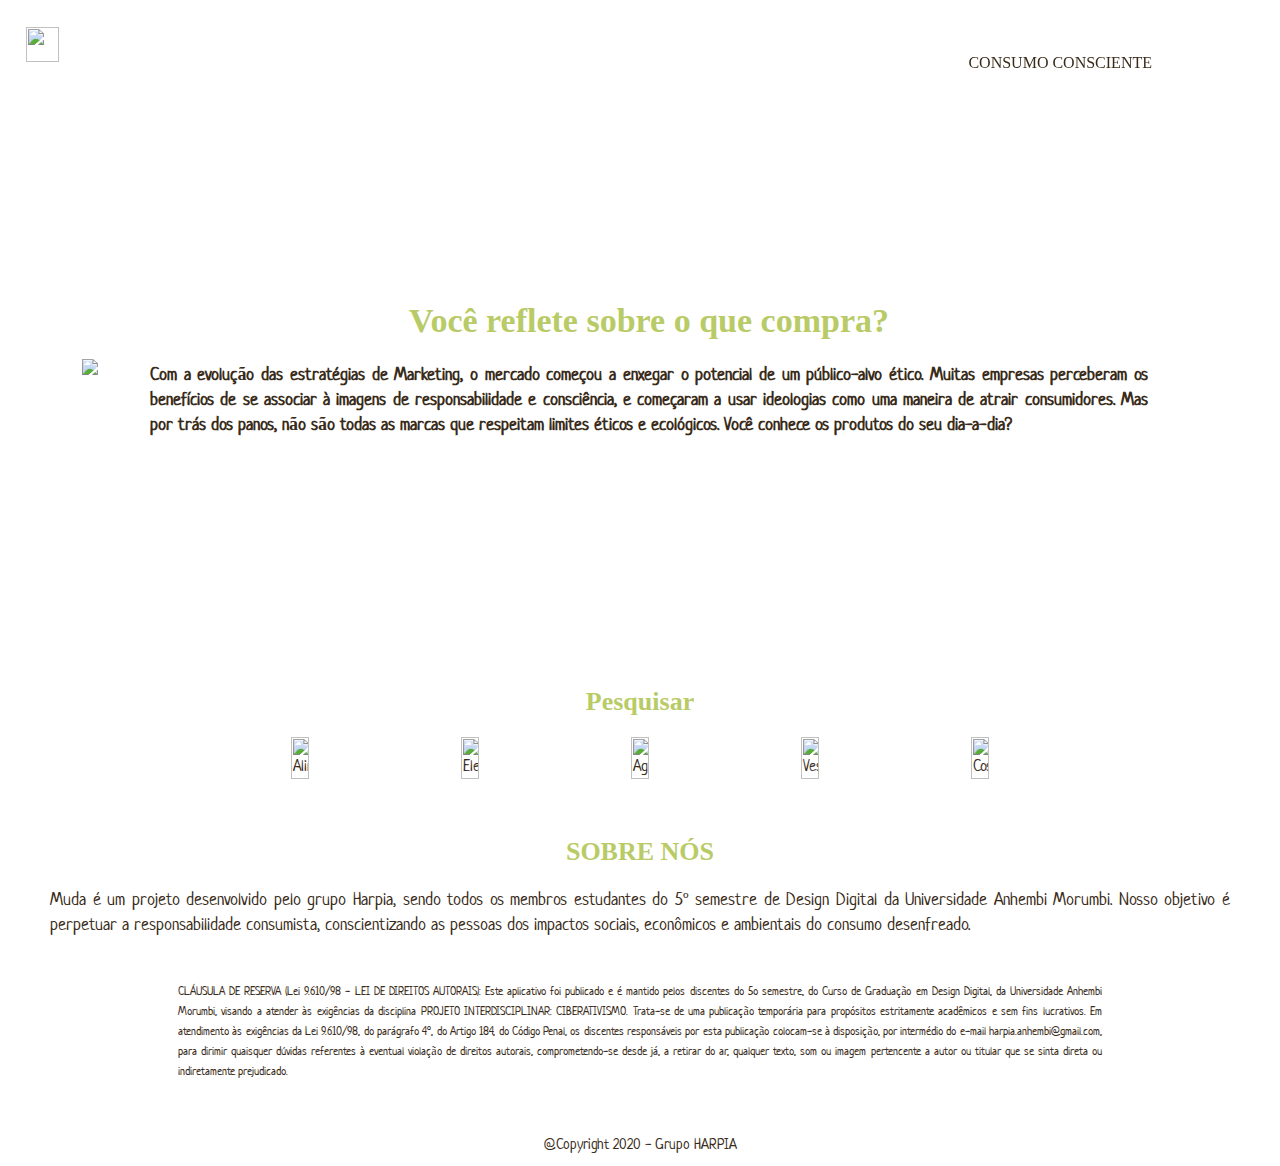
==== index.html @ 02246b2f "Add files via upload" ====
<!DOCTYPE html>
<html lang="pt-br">
<head>
    <meta charset="UTF-8">
    <meta name="viewport" content="width=device-width, initial-scale=1.0">
    <meta http-equiv="X-UA-Compatible" content="ie=edge">
	
	<!-- ÍCONE -->
	<link rel="icon" type="imagem/png" href="img/logo/LogoVerdeC.png" />

    <link rel="stylesheet" type="text/css" href="css.css" />
    <script src="jquery-3.4.1.min.js"> </script>

	<!-- ANIMAÇÃO DE MUDAR A PAG  -->
	<link rel="stylesheet" href="dist/css/animsition.min.css"> <!-- animsition.css -->
	<script src="https://ajax.googleapis.com/ajax/libs/jquery/1.11.0/jquery.min.js"></script> <!-- jQuery -->
	<script src="dist/js/animsition.min.js"></script> <!-- animsition.js -->

	<!-- FONTES -->
    <link href="https://fonts.googleapis.com/css2?family=Neucha&display=swap" rel="stylesheet"> <!-- NEUCHA -->

    <title> MUDA </title>
    <style>
        h1{ 
        	text-align: center; 
        	font-family: Louise;
        	color: #B8CB66;
        	font-size: 34px; 
        }
        h2 { 
        	text-align: center; 
        	font-family: Louise;
        	color: #B8CB66;
        	padding-top: 15px;
        	padding-bottom: 20px;
        	font-size: 26px;
        	/*background-image: url("img/background2.png");*/
        }
        h3{
        	text-align: center; 
        	font-family: Louise;
        	color: #B8CB66;
        	padding-top: 15px;
        	padding-bottom: 20px;
        	font-size: 21px;
        }
        p{
        	color: #392B19;
        	font-size: 18px;
        	margin-left: 50px;
        	margin-right: 50px;
        	line-height: 25px;
        }
        .txtPequeno{
            color: #392B19;
        	font-size: 12px;
        	margin-left: 50px;
        	margin-right: 50px;
        	line-height: 20px;
        	padding-left: 10%;
        	padding-right: 10%;
        }
    </style>
</head>
<body>
<div class="animsition">
		<!-- topo -->
		<div class="topo"> </div>
		<a href="#" class="menu-open"> <div class="login"></div></a>
		
		<div class="logo">
			<a href="index.html"><img src="img/logo/LogoMarrom.png" width=75% height=75%></a>
		</div>
		<div class="catalogo"> <a href="infografico.html"> CONSUMO CONSCIENTE </a> </div>		
		<!-- Menu lateral verde -->            
		<div class="menu-overlay"></div> <p></p> 
		<div class="side-menu-wrapper">
            <a href="#" class="menu-close" >×</a><br> 
            <ul>
				<li></li>
				<li> Nome do usuário</li>
				<li> <a href="catalogo.html" ></a> </li> 
                <li><a href="infografico.html"> Consumo Consciente </a></li>
				<li><a href="badges.html"> Meus badges </a></li>
                <li><a href="lista_produtos.html"> Planejamento de consumo </a></li>
				<li><a href="logout.html"> Sair </a></li>
			</ul>
		</div>
		<a href="#top" class="glyphicon glyphicon-chevron-up"><img src="img/icone/folhinha.png"> </a>
		<div class="conteudodesktop"> 
			<br> <br> <br> <br> <br>  <br> <br> <br> <br> <br>
			<table>  
				<!-- Logo grande -->
				<tr><th><a href="index.html"> <img src="img/logo/LogoColor.png"></a> </th> 
					<!-- Conteúdo da página -->
					<th> <h1> Você reflete sobre o que compra? </h1> <br>
						<p class="txtJustificado">
							Com a evolução das estratégias de Marketing, o mercado começou a enxegar o potencial de um público-alvo ético. Muitas empresas perceberam os benefícios de se associar à imagens de responsabilidade e consciência, e começaram a usar ideologias como uma maneira de atrair consumidores. Mas por trás dos panos, não são todas as marcas que respeitam limites éticos e ecológicos. Você conhece os produtos do seu dia-a-dia? 
						</p>
					</th> 
				</tr>
			</table>
		</div>
		<div class="conteudomobile">			
			<br> <br> <br> <br>
			<center> <img src="img/logo/LogoColor.png" width=60% height=60%></a></center>
			<h1> Você reflete sobre o que compra? </h1> <br>
			<p class="txtJustificado">
				Com a evolução das estratégias de Marketing, o mercado começou a enxegar o potencial de um público-alvo ético. Muitas empresas perceberam os benefícios de se associar à imagens de responsabilidade e consciência, e começaram a usar ideologias como uma maneira de atrair consumidores. Mas por trás dos panos, não são todas as marcas que respeitam limites éticos e ecológicos. Você conhece os produtos do seu dia-a-dia? 
			</p>
		</div>
		<br> <br> <br> <br> <br> <br> 
 		<div class="divcatalogo">
			<center> 
				<div class="btnIcon">
					<h2> Pesquisar </h2>
					<a href="embreve.html"> 
						<img src="img/icone/AlimentacaoAzulC.png" width=12% height=12%  id="btnAlimentacao" title="Alimentação">
					</a> <a href="embreve.html">
						<img src="img/icone/EletronicoAzulC.png" width=12% height=12%  id="btnEletronico" title="Eletrônicos">  
					</a> <a href="embreve.html">
					    <img src="img/icone/AgriculturaAzulC.png" width=12% height=12%  id="btnAgricultura" title="Agricultura">  
					</a><a href="embreve.html">
						<img src="img/icone/VestimentaAzulC.png" width=12% height=12% id="btnVestimenta" title="Vestimentas">  
					</a> <a href="catalogo.html">
						<img src="img/icone/CosmeticoAzulC.png" width=12% height=12%  id="btnCosmetico" title="Cosméticos">
					</a>
				</div>
			</center>
		</div>
		<div>
			<br> 
			<h2 id="idSobre"> SOBRE NÓS </h2>
			<p class="txtJustificado">
				Muda é um projeto desenvolvido pelo grupo Harpia, sendo todos os membros estudantes do 5º semestre de Design Digital da Universidade Anhembi Morumbi. Nosso objetivo é perpetuar a responsabilidade consumista, conscientizando as pessoas dos impactos sociais, econômicos e ambientais do consumo desenfreado.
			</p> <br> <br>
            <center>
                <div class="txtPequeno txtJustificado"> 
                CLÁUSULA DE RESERVA (Lei 9.610/98 - LEI DE DIREITOS AUTORAIS): Este aplicativo foi publicado e é mantido pelos discentes do 5o semestre, do Curso de Graduação em Design Digital, da Universidade Anhembi Morumbi, visando a atender às exigências da disciplina PROJETO INTERDISCIPLINAR: CIBERATIVISMO. Trata-se de uma publicação temporária para propósitos estritamente acadêmicos e sem fins lucrativos. Em atendimento às exigências da Lei 9.610/98, do parágrafo 4°, do Artigo 184, do Código Penal, os discentes responsáveis por esta publicação colocam-se à disposição, por intermédio do e-mail harpia.anhembi@gmail.com, para dirimir quaisquer dúvidas referentes à eventual violação de direitos autorais, comprometendo-se desde já, a retirar do ar, qualquer texto, som ou imagem pertencente a autor ou titular que se sinta direta ou indiretamente prejudicado.
                </div>
            </center>

		</div>
		<footer>
			<center>
				<p class="txtRodape"> @Copyright 2020 - Grupo HARPIA </p>
			</center>
		</footer>
	</div>
	<!-- Scripts da página em jquery -->
	<script>
        var slide_wrp 		= ".side-menu-wrapper"; //Menu Wrapper
        var open_button 	= ".menu-open"; //Menu Open Button
        var close_button 	= ".menu-close"; //Menu Close Button
        var overlay 		= ".menu-overlay"; //Overlay
        $(slide_wrp).hide().css( {"right": -$(slide_wrp).outerWidth()+'px'}).delay(50).queue(function(){$(slide_wrp).show()}); 
        $(open_button).click(function(e){
            e.preventDefault();
            $(slide_wrp).css( {"right": "0px"});
            setTimeout(function(){
                $(slide_wrp).addClass('active');
            },50);
            $(overlay).css({"opacity":"1", "width":"100%"});
        });
        $(close_button).click(function(e){
            e.preventDefault();
            $(slide_wrp).css( {"right": -$(slide_wrp).outerWidth()+'px'});
            setTimeout(function(){
                $(slide_wrp).removeClass('active');
            },50);
            $(overlay).css({"opacity":"0", "width":"0"});
        });
        $(document).on('click', function(e) {
            if (!e.target.closest(slide_wrp) && $(slide_wrp).hasClass("active")){
                $(slide_wrp).css( {"right": -$(slide_wrp).outerWidth()+'px'}).removeClass('active');
                $(overlay).css({"opacity":"0", "width":"0"});
            }
        });
        function myFunction() {
        	var input, filter, ul, li, a, i;
        	input = document.getElementById("mySearch");
        	filter = input.value.toUpperCase();
        	ul = document.getElementById("myMenu");
        	li = ul.getElementsByTagName("li");
        	for (i = 0; i < li.length; i++) {
            	a = li[i].getElementsByTagName("a")[0];
            	if (a.innerHTML.toUpperCase().indexOf(filter) > -1) {
            	li[i].style.display = "";
            	} else {
            		li[i].style.display = "none";
            	}
        	}
        }
		$(document).ready(function() {
        	$(".animsition").animsition({
            	inClass: 'fade-in',
            	outClass: 'fade-out',
            	inDuration: 1500,
				outDuration: 800,
            	linkElement: '.animsition-link',
				// e.g. linkElement: 'a:not([target="_blank"]):not([href^="#"])'
				loading: true,
				loadingParentElement: 'body', //animsition wrapper element
				loadingClass: 'animsition-loading',
				loadingInner: '', // e.g '<img src="loading.svg" />'
				timeout: false,
				timeoutCountdown: 5000,
				onLoadEvent: true,
				browser: [ 'animation-duration', '-webkit-animation-duration'],
				// "browser" option allows you to disable the "animsition" in case the css property in the array is not supported by your browser.
				// The default setting is to disable the "animsition" in a browser that does not support "animation-duration".
				overlay : false,
				overlayClass : 'animsition-overlay-slide',
				overlayParentElement : 'body',
				transition: function(url){ window.location.href = url; }
			});
		});
		$(document).ready(function(){
			$(window).scroll(function(){
				if ($(this).scrollTop() > 100) {
					$('a[href="#top"]').fadeIn();
				} else {
					$('a[href="#top"]').fadeOut();
				}
			});
			$('a[href="#top"]').click(function(){
				$('html, body').animate({scrollTop : 0},800);
				return false;
			});
		});
	</script> 
</body>
</html>
---- css.css ----
/*
#392B19 Marrom 
#003E30 Verde Escuro
#B8CB66 Verde Claro
#ACD6DA Azul
#E0EBE3 Azul Claro
*/

/*DESKTOP OU GERAL*/ 
* { /* FAZ A TELA TER FULL SIZE HORIZONTALMENTE */
      margin: 0;
      padding: 0;
}
/* HOVER BOTÕES NA PÁGINA INICIAL (pesquisar) */
#btnAlimentacao:hover{
	content: url("img/icone/AlimentacaoAzulE.png");
}
#btnEletronico:hover{
	content: url("img/icone/EletronicoAzulE.png");
}
#btnAgricultura:hover{
	content: url("img/icone/AgriculturaAzulE.png");
}
#btnVestimenta:hover{
	content: url("img/icone/VestimentaAzulE.png");
}
#btnCosmetico:hover{
	content: url("img/icone/CosmeticoAzulE.png");
}

body { 
    font-family: 'Neucha', cursive;
    color:#392B19;
    background-image: url("img/background.png");
	overflow-x: hidden; /* ESCONDE A BARRA DE ROLAGEM HORIZONTAL */
}
/* FONTE LOUISE */
@font-face{
	font-family: "Louise";
	src: url('fonte/Louise.otf');
}
.Louise-font{
	font-family: "Louise";
}
/*TOPO*/
.topo{
	background-image: url("img/backgroundmenu.png");
	width: 100%;
	height: 100px;
	position: fixed;
} 
/* MENU GERAL SLIDE */ 
.side-menu-wrapper { /* style menu wrapper */
	background-image: url("img/background.png");
	padding: 40px 0 0 40px;
	position: fixed; /* Fixed position */
	top: 0;
	right: 0; /* Sidebar initial position. "right" for right positioned menu */
	height: 100%;
	z-index: 2;
	transition: 0.5s; /* CSS transition speed */
	width: 250px;
    box-sizing: border-box;
    text-align: left;
}
.side-menu-wrapper > ul{ /* css ul list style */
    list-style:none;
	padding:0;
	margin:0;
    overflow-y: auto; /* enable scroll for menu items */
	height:95%;
}
.side-menu-wrapper > ul > li > a { /* links */
    display: block;
    padding: 6px 4px 6px 4px;
    color: #003E30;
    transition: 0.3s;
	text-decoration: none;
}
.side-menu-wrapper > a.menu-close { /* close button */
    padding: 8px 0 4px 23px;
    color: #003E30;
    display: block;
    margin: -30px 0 -10px -20px;
    font-size: 40px;
    text-decoration: none;
}
.menu-overlay { /* overlay */
    height: 100%;
    width: 0;
    position: fixed;
    z-index: 1;
    top: 0;
    left: 0;
    background-color: rgba(0,0,0,.7);
    overflow-y: auto;
    overflow-x: hidden;
    text-align: center;
    opacity: 0;
    transition: opacity 1s;
}
/* H1, H2, P, A, ETC */ 
h1{ 
	text-align: center; 
	font-family: Louise;
	color: #B8CB66;
	font-size: 32px; 
}
h2 { 
	text-align: center; 
	font-family: Louise;
	color: #B8CB66;
	padding-top: 15px;
	padding-bottom: 20px;
	font-size: 24px;
	/*background-image: url("img/background2.png");*/
}
h3{
	text-align: center; 
	font-family: Louise;
	color: #B8CB66;
	padding-top: 15px;
	padding-bottom: 20px;
	font-size: 19px;
}
p{
	color: #392B19;
	font-size: 17px;
	margin-left: 50px;
	margin-right: 50px;
	line-height: 25px;
}
.txtTemaEscuro{
	color: #E0EBE3;
	font-size: 15px;
	line-height: 25px;
}
.txtJustificado{
	text-align: justify;
}
a{
	cursor: pointer;
	text-decoration: none;
	color:#392B19;	
}
/* POSICIONAMENTO DO CONTEÚDO DO SITE */ 
@media only screen and (min-width: 870px) { 
	.conteudodesktop{ 
		padding: 80px;
	}
	.conteudomobile{ 
		display: none;
	}
}
/* MENU DE CIMA COM LOGO PEQUENO E LOGIN/PERFIL */ 
.login { 
	position: fixed;
	top: 4%;
    right: 2%; 
	width: 45px;
	text-align: center;
	background-image: url('img/icone/PerfilMarrom.png');
	height: 45px;
}
.logo {
	position: fixed;
	top: 3%;
	left: 2%;
	width: 60px;
	height: 63px;
}
.catalogo { 
	position: fixed;
	top: 6%;
	right: 10%; 
	font-family: Louise;
	color: #392B19;
}
.infografico{ 
	position: fixed;
	top: 6%;
	right: 22%; 
	font-family: Louise;
	color: #392B19;
}
.intro{
	margin: 0px;
}
.txtRodape{
	font-size: 15px;
	padding-top: 50px;
	padding-bottom: 10px;
}
a[href="#top"]{
    padding:10px;
    position:fixed;
    top: 87%;
    right:2%;
    display:none;
    font-size: 30px;
}
a[href="#top"]:hover{
    text-decoration:none;
}
/* BOTÃO */
.btn{
	color: black;
	font-family: 'Neucha', cursive;
	text-align: center;
	text-decoration: none;
	font-size: 20px;
	border-radius: 4px;
	padding: 25px 50px;
	transition-duration: 0.5s;
	border: none;
	background-color: #B8CB66;
	cursor: pointer;
}
.btn:hover{
	background-color: #003E30;
	color: white;
}
.btn:active{
	background-color: #392B19;
	color: white;
}

@media only screen and (min-width: 870px) { 
	.btnIcon{
		margin: 15px;
		padding-top: 6px;
	}
	#btnAlimentacao{
		margin-left: 8px;
		margin-right: 8px;
	}
	#btnEletronico{
		margin-left: 8px;
		margin-right: 8px;
	}
	#btnAgricultura{
		margin-left: 8px;
		margin-right: 8px;
	}
	#btnVestimenta{
		margin-left: 8px;
		margin-right: 8px;
	}
	#btnCosmetico{
		margin-left: 8px;
		margin-right: 8px;
	}
} 

/*ÍCONES*/

.icone{ 
	background-image:url('img/icone/VestimentaAzulC.png');
	background-size:cover;
	width: 200px;
	height: 200px;
}
.icone:hover{
	background-image:url('img/icone/VestimentaAzulE.png');
	background-size:cover;
	width: 200px;
	height: 200px;
}
/*PÁGINA DO CATÁLAGO E DO PRODUTO*/  
/* DIV DA PESQUISA E DO CATÁLAGO*/ 
.divcatalogo { 
    padding-right: 0px;
    margin-right: 0px;
	padding: 0px;
	color: #E0EBE3;
	background-image: url('img/background2.png');
    text-align: left; 
	width: 100%;
}
input[type="text"]{
	font-family: 'Neucha', cursive;
}
input[type="email"]{
	font-family: 'Neucha', cursive;
}
input[type="password"]{
	font-family: 'Neucha', cursive;
}
  /* DIV CONTEÚDO DO CATÁLOGO */ 
@media only screen and (min-width: 870px) { 
	.conteudocatalogo { 
		padding-left: 300px;
		padding-right: 300px;
		padding-top: 85px;
	} 
}
/* CAIXA DE PESQUISA DE ITEMS */
* {
	box-sizing: border-box;
} 
/* ESTILO DA CAIXA DE PESQUISA  */
#mySearch {
	width: 95%;
    font-size: 18px;
    height: 36px;
	border: 1px solid #ddd;
	border-radius: 10px;
}
.btnSelect{
	position: relative;
	font-family: 'Neucha', cursive;
    font-size: 18px;
	color: #392B19;
    height: 36px;
	border: 1px solid #ddd;
	border-radius: 10px;
}
.btnSelect select {
  display: none; /*hide original SELECT element:*/
}
/* ESTILO DA NAVEGAÇÃO DENTRO DA LISTA DE ITENS */
#myMenu {
    list-style-type: none;
    padding: 0;
    margin: 0;
}
#myMenu li a {
    padding: 12px;
	text-decoration: none;
    display: block;
}
/*PÁGINA DO CATÁLOGO*/ 
/* TABELA DOS ITENS */
.tabelaitens {
	overflow: hidden;
	position: relative;
}
.tabelaitens a {
	padding: 14px 16px;
	text-decoration: none;
	color: #E0EBE3;
	font-size: 17px;
	display: block;
}
.tabelaitens a.vermais {
	display: block;
	color: #B8CB66;
	position: absolute;
	right: 0;
	top: 0;
}
.tabelaitens a:hover {
	background-color: #ddd;
	color: black;
}
/*PÁGINA EM BREVE*/
.aviso{
	padding: 20px;
	margin-top: 100px;
	font-size: 25px;
	text-align: center;
}
/*PÁGINA DO PRODUTO*/
table{ 
	width: 100%;
}
/* PÁGINA DE LOGIN DESKTOP */
@media only screen and (min-width: 870px) {
	.left {
		left: 10%;
		position: fixed;
		top: 30%;
	}
	.right {
		right: 10%;
		position: fixed;
		top: 30%;
	}
}
/*MOBILE*/ 
@media only screen and (max-width: 870px) { 
	/* PÁGINA DE LOGIN */
	.left{
		margin-top: 25%;
		position: relative;
	}
	.right{
		margin-top: 15%;
		position: relative;
		padding-left: 3%;
		padding-right: 3%;
		padding-bottom: 30px;
	}
/*BOTÃO*/ 
	.btnIcon{
		/*margin: 5px;*/
		padding-top: 6px;
	}
	a img{
		width: 19%;
		height: 19%;
	}
	.logo a img{
		width: 60%;
		height: 60%;
	}
/*DIV CONTEÚDO PÁGINA INDEX*/
	.conteudodesktop{ 
		display: none; 
	}	
/*DIV CONTEÚDO PÁGINA CATÁLOGO*/ 
	.conteudocatalogo { 
		padding-left: 20px;
		padding-right: 20px;
		padding-top: 50px;
	}   
	.catalogo {
		display: none;
	}
	.infografico { 
		display: none;
	}
/*MENU TOPO*/
	.topo{ 
		height: 60px;
		box-shadow: 0px 8px 16px 0px rgba(0,0,0,0.2);
	}	  
	.login{ 
		top: 1%;
	}		
	.logotopo {
		background-image: url("img/logo/LogoMarrom.png");
		position: fixed;
		top: 1%;
		left: 2%; 
		width: 45px;
		height: 45px;
	}
	.show {
		display: block;
	}
	.logo{
		position: fixed;
		top: 2%;
		left: 2%;
		width: 60px;
		height: 63px;
	}
/*H2, P, A, ETC*/ 
	h2{ 
		font-size: 24px;
	}
}
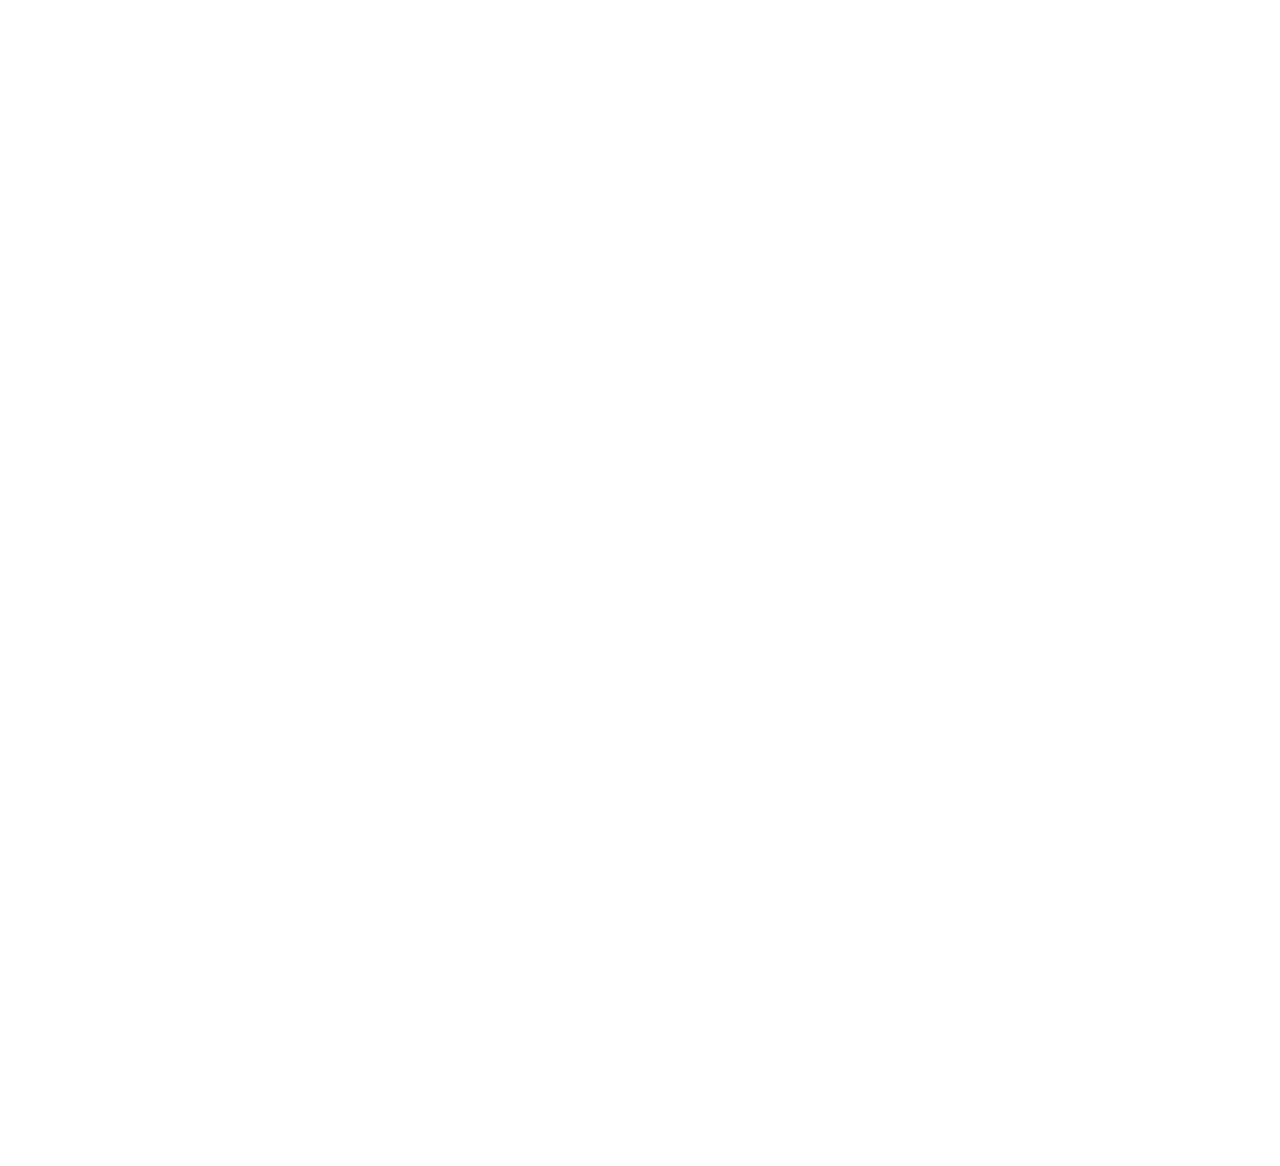
==== commit ccd9b354: "Update index.html" ====
--- a/index.html
+++ b/index.html
@@ -86,7 +86,7 @@
 				<li><a href="logout.html"> Sair </a></li>
 			</ul>
 		</div>
-		<a href="#top" class="glyphicon glyphicon-chevron-up"><img src="img/icone/folhinha.png"> </a>
+		<a href="#top" id="botaofolha" class="glyphicon glyphicon-chevron-up"><img src="img/icone/folhinha.png"> </a>
 		<div class="conteudodesktop"> 
 			<br> <br> <br> <br> <br>  <br> <br> <br> <br> <br>
 			<table>  
@@ -230,4 +230,4 @@
 		});
 	</script> 
 </body>
-</html>+</html>
--- a/css.css
+++ b/css.css
@@ -379,6 +379,11 @@
 }
 /*MOBILE*/ 
 @media only screen and (max-width: 870px) { 
+	
+	#botaofolha{ 
+	display: none;
+	}
+	
 	/* PÁGINA DE LOGIN */
 	.left{
 		margin-top: 25%;
@@ -450,4 +455,4 @@
 	h2{ 
 		font-size: 24px;
 	}
-} +} 
